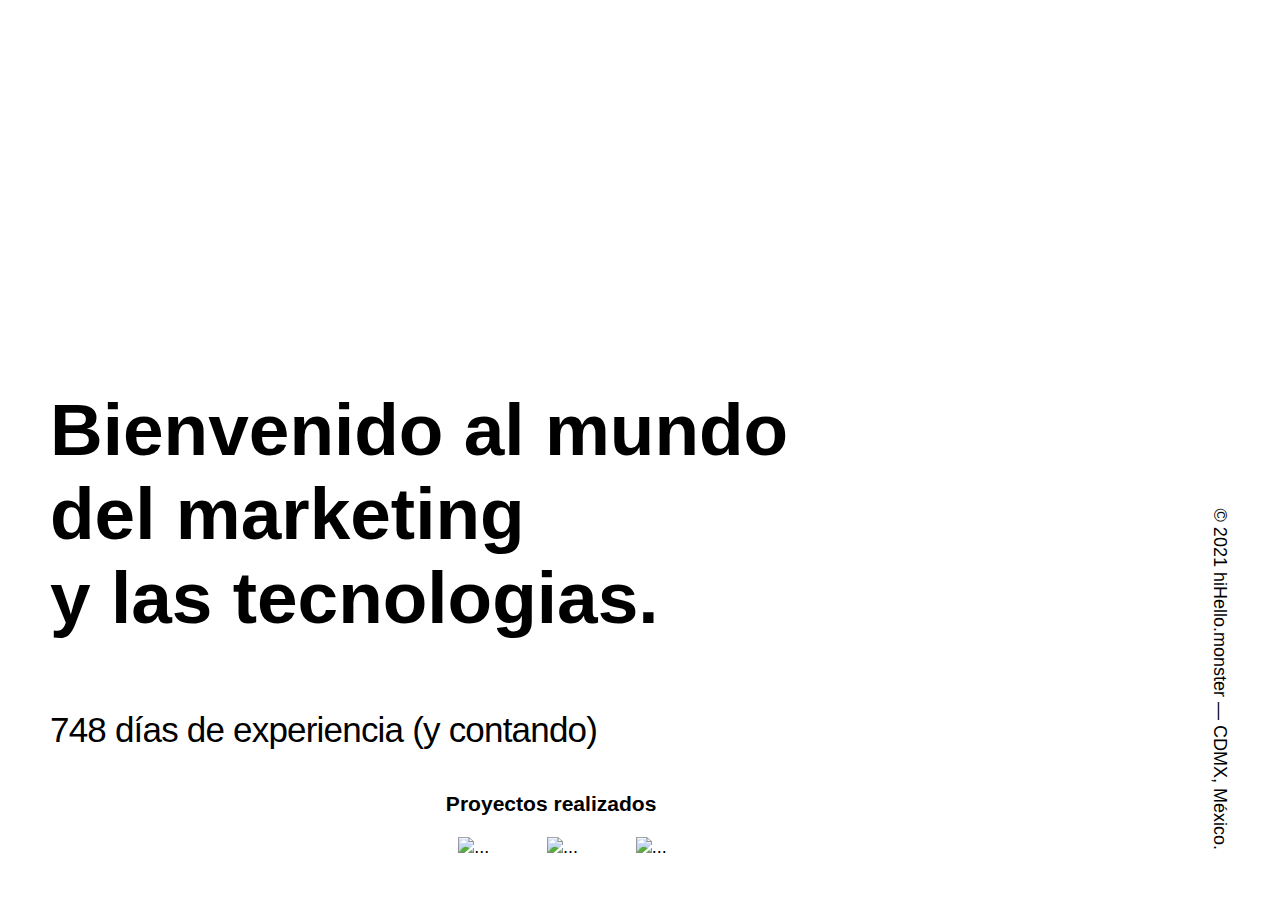
==== v1-0.html @ fa4747f7 "Add files via upload" ====
<!DOCTYPE html>

<html lang="es-Mx">

<head>
    <meta http-equiv="Content-Type" content="text/html; charset=UTF-8">
    <meta name="viewport" content="width=device-width, initial-scale=1.0">
    <meta name="robots" content="noindex, nofollow">
    <title>v1.0 - hiHello-monster</title>
    <meta name="description" content="Martech Marketing Technology Stack ur new site here. You can edit this line in _config.yml. It will appear in your document head meta (for Google search results) and in your feed.xml site description.">
    <link rel="canonical" href="https://hihellomonster.github.io/index-que-he-usado/v1-0.html">

    <style>
        html {
            line-height: 1.15;
            -ms-text-size-adjust: 100%;
            -webkit-text-size-adjust: 100%
        }
        
        body {
            margin: 0
        }
        
        article,
        aside,
        footer,
        header,
        nav,
        section {
            display: block
        }
        
        figcaption,
        figure,
        main {
            display: block
        }
        
        figure {
            margin: 1em 40px
        }
        
        hr {
            box-sizing: content-box;
            height: 0;
            overflow: visible
        }
        
        pre {
            font-family: monospace, monospace;
            font-size: 1em
        }
        
        a {
            background-color: transparent;
            -webkit-text-decoration-skip: objects
        }
        
        abbr[title] {
            border-bottom: none;
            text-decoration: underline;
            text-decoration: underline dotted
        }
        
        b,
        strong {
            font-weight: bolder
        }
        
        code,
        kbd,
        samp {
            font-family: monospace, monospace;
            font-size: 1em
        }
        
        dfn {
            font-style: italic
        }
        
        mark {
            background-color: #ff0;
            color: #000
        }
        
        small {
            font-size: 80%
        }
        
        sub,
        sup {
            font-size: 75%;
            line-height: 0;
            position: relative;
            vertical-align: baseline
        }
        
        sub {
            bottom: -0.25em
        }
        
        sup {
            top: -0.5em
        }
        
        audio,
        video {
            display: inline-block
        }
        
        audio:not([controls]) {
            display: none;
            height: 0
        }
        
        img {
            border-style: none
        }
        
        svg:not(:root) {
            overflow: hidden
        }
        
        button,
        input,
        optgroup,
        select,
        textarea {
            font-family: sans-serif;
            font-size: 100%;
            line-height: 1.15;
            margin: 0
        }
        
        button,
        input {
            overflow: visible
        }
        
        button,
        select {
            text-transform: none
        }
        
        button,
        html [type="button"],
        [type="reset"],
        [type="submit"] {
            -webkit-appearance: button
        }
        
        button::-moz-focus-inner {
            border-style: none;
            padding: 0
        }
        
        [type="button"]::-moz-focus-inner {
            border-style: none;
            padding: 0
        }
        
        [type="reset"]::-moz-focus-inner {
            border-style: none;
            padding: 0
        }
        
        [type="submit"]::-moz-focus-inner {
            border-style: none;
            padding: 0
        }
        
        button:-moz-focusring,
        [type="button"]:-moz-focusring,
        [type="reset"]:-moz-focusring,
        [type="submit"]:-moz-focusring {
            outline: 1px dotted ButtonText
        }
        
        fieldset {
            padding: .35em .75em .625em
        }
        
        legend {
            box-sizing: border-box;
            color: inherit;
            display: table;
            max-width: 100%;
            padding: 0;
            white-space: normal
        }
        
        progress {
            display: inline-block;
            vertical-align: baseline
        }
        
        textarea {
            overflow: auto
        }
        
        [type="checkbox"],
        [type="radio"] {
            box-sizing: border-box;
            padding: 0
        }
        
        [type="number"]::-webkit-inner-spin-button {
            height: auto
        }
        
        [type="number"]::-webkit-outer-spin-button {
            height: auto
        }
        
        [type="search"] {
            -webkit-appearance: textfield;
            outline-offset: -2px
        }
        
        [type="search"]::-webkit-search-cancel-button {
            -webkit-appearance: none
        }
        
        [type="search"]::-webkit-search-decoration {
            -webkit-appearance: none
        }
        
         ::-webkit-file-upload-button {
            -webkit-appearance: button;
            font: inherit
        }
        
        details,
        menu {
            display: block
        }
        
        summary {
            display: list-item
        }
        
        canvas {
            display: inline-block
        }
        
        template,
        [hidden] {
            display: none
        }
        
        * {
            box-sizing: border-box
        }
        
        *::selection {
            background: #000;
            color: #fff
        }
        
        body {
            display: flex
        }
        
        .ie-11 {
            min-height: 100vh;
            padding: 65px 157px 95px;
            display: flex;
            flex-direction: column;
            justify-content: space-between;
            font-family: "Avenir Next", sans-serif;
            font-size: 18px;
            flex: 1 1 auto
        }
        
        header {
            margin-bottom: 40px;
            display: flex;
            align-items: flex-end;
            justify-content: space-between
        }
        
        .products-links {
            display: flex;
            align-items: center;
            padding-bottom: 5px
        }
        
        .mailto-logo {
            padding-bottom: 9px;
            display: flex;
            align-items: flex-end;
            flex-direction: row-reverse;
            justify-content: space-between;
            order: 2
        }
        
        .products-links .mail {
            display: block
        }
        
        .mailto-logo .mail {
            display: none
        }
        
        a,
        a:hover {
            color: #000;
            text-decoration: none
        }
        
        .mail {
            text-decoration: underline;
            margin-right: -10px;
            display: inline-block;
            padding: 4px 10px 2px;
            border-radius: 2px
        }
        
        .mail:hover {
            background: #000;
            color: #fff;
            text-decoration: none
        }
        
        .logo {
            display: inline-block;
            width: 182px;
            height: 42px;
            background-image: url(https://hihello.monster/logo-hihello-monster.svg);
            background-position: initial;
            background-repeat: no-repeat;
        }
        
        .featured {
            width: auto;
            padding-bottom: 2px;
            order: 1;
            flex: 1 1 auto;
            text-align: center;
            white-space: nowrap
        }
        
        .featured * {
            display: inline-block;
            vertical-align: top
        }
        
        .featured>* {
            margin-right: 5%;
            margin-top: 0
        }
        
        .featured>*:last-child {
            margin-right: 30px
        }
        
        .featured>span {
            font-size: 16px;
            margin-right: 7%;
            padding: 5px 0;
            font-weight: normal;
            color: #b0b0b0
        }
        
        .titles-wrapper {
            position: relative;
            padding-right: 125px;
            min-height: 328px;
            display: flex;
            flex-direction: column;
            justify-content: space-between
        }
        
        h1 {
            position: relative;
            opacity: 0;
            bottom: 100px;
            margin: 0;
            padding-bottom: 50px;
            font-size: 73px;
            font-weight: 800;
            transition: 1s all ease-in-out
        }
        
        h1 .no-wrap {
            white-space: nowrap
        }
        
        h1.animate {
            opacity: 1;
            bottom: 0
        }
        
        h2 {
            font-size: 35px;
            font-weight: 400;
            margin: 0;
            letter-spacing: -0.8px
        }
        
        .copyright {
            transform: rotate(90deg);
            display: inline-block;
            transform-origin: right top;
            position: absolute;
            right: 0;
            bottom: -11px
        }
        
        @media (min-width:1400px) {
            .featured>* {
                margin-right: 50px
            }
            .featured>*:last-child {
                margin-right: 30px
            }
            .featured>span {
                margin-right: 70px
            }
        }
        
        @media (max-width:1300px) {
            .ie-11 {
                padding: 40px 50px
            }
        }
        
        @media (max-width:1050px) {
            header {
                margin-bottom: 20px;
                flex-direction: column;
                align-items: center
            }
            .mailto-logo {
                width: 100%;
                min-width: 0;
                flex-direction: row;
                padding-bottom: 40px;
                order: 0
            }
            .mailto-logo .mail {
                display: block
            }
            .mail {
                margin-bottom: -4px
            }
            .products-links {
                display: none
            }
            .featured {
                width: 100%;
                order: 0;
                text-align: left;
                white-space: normal;
                margin-bottom: 30px
            }
            .featured>* {
                margin-right: 40px;
                margin-top: 20px
            }
            .featured>span {
                margin-right: 40px;
                padding: 5px 0
            }
            .featured>*:last-child {
                margin-right: 0
            }
            .titles-wrapper {
                padding: 0
            }
            h1 {
                line-height: 1.1;
                padding-bottom: 0px;
                font-size: 43px
            }
            h2 {
                font-size: 25px
            }
            .copyright {
                padding-top: 20px;
                position: static;
                transform: none;
                color: #black;
                font-size: 16px
            }
        }
        
        @media (max-width:540px) {
            .featured>span {
                display: block;
                margin-bottom: 10px;
                color: #a0a0a0;
                font-size: 14px
            }
        }
        
        @media (max-width:350px) {
            .ie-11 {
                padding: 20px
            }
            .mail {
                font-size: 16px;
                letter-spacing: -0.5px
            }
            .no-wrap {
                white-space: normal
            }
        }
        
        hide {
            display: none!important
        }
    </style>
</head>

<body>
    <div class="ie-11">
        <header>
            <div class="mailto-logo">
                <div class="logo"></div>
            </div>
            <div class="products-links"> </div>

        </header>
        <div class="titles-wrapper">
            <h1 class=" animate">Bienvenido al mundo <span class="no-wrap">del marketing</span><br> y las tecnologias.
            </h1>
            <br>
            <h2>
                <span class="countup" cup-end="3285">3285</span> días de experiencia (y contando)
            </h2>
            <br><br>
            <div class="featured">
                <h3>Proyectos realizados</h3><br>

                <a href="https://hihello.monster"><img src="https://hihello.monster/logo-xiiber-travel.svg" alt="..." /></a>

                <a href="https://hihello.monster"><img src="https://hihello.monster/logo-dragvesti-negro.svg" alt="..." /></a>

                <a href="https://hihello.monster"><img src="https://hihello.monster/logo-geus.svg" alt="..." /></a>




            </div>

            <div class="copyright">
                © 2021 hiHello.monster — CDMX, México.
            </div>

        </div>





    </div>
    <script>
        window.NodeList && !NodeList.prototype.forEach && (NodeList.prototype.forEach = function(e, a) {
            a = a || window;
            for (var b = 0; b < this.length; b++) e.call(a, this[b], b, this)
        });

        function f(e) {
            this.g = {
                duration: 1e1,
                b: "",
                append: "%",
                m: ".countup",
                start: 0,
                end: 100,
                c: !1,
                interval: 1
            };
            var a = this;
            this.i = null;
            this.a = {};
            for (var b in this.g) "undefined" !== typeof b && (a.a[b] = a.g[b], e.hasOwnProperty(b) && a.a.hasOwnProperty(b) && (a.a[b] = e[b]));
            this.l = document.querySelectorAll(this.a.m);
            this.h = [];
            var c = {};
            this.l.forEach(function(b) {
                c.j = b;
                var d = parseInt(b.getAttribute("cup-start"));
                isNaN(d) ? c.start = a.a.start : c.start = d;
                d = parseInt(b.getAttribute("cup-end"));
                isNaN(d) ? c.end = a.a.end : c.end = d;
                d = parseInt(b.getAttribute("cup-duration"));
                isNaN(d) ? c.duration = a.a.duration : c.duration = d;
                d = b.getAttribute("cup-prepend");
                null == d ? c.b = a.a.b : c.b = d;
                d = b.getAttribute("cup-append");
                null == d ? c.append = a.a.append : c.append = d;
                b = b.getAttribute("cup-intval");
                null == b ? c.c = a.a.c : c.c = b;
                c.step = (c.end - c.start) / (c.duration / a.a.interval);
                c.f = c.start;
                a.h.push(c);
                c = {}
            })
        }
        f.prototype.start = function() {
            var e = this;
            this.i = setInterval(function() {
                e.updating || e.update()
            }, e.a.interval)
        };
        f.prototype.update = function() {
            var e = this.updating = !0;
            this.h.forEach(function(a) {
                a.f += a.step;
                a.f < a.end ? (a.j.innerHTML = 1 == a.c ? a.b + Math.floor(a.f).toString().replace(/\B(?=(\d{3})+(?!\d))/g, ",") + a.append : a.b + (Math.round(100 * a.f) / 100).toString().replace(/\B(?=(\d{3})+(?!\d))/g, ",") + a.append, e = !1) : a.j.innerHTML = a.b + a.end.toString().replace(/\B(?=(\d{3})+(?!\d))/g, ",") + a.append
            });
            1 == e && clearInterval(this.i);
            this.updating = !1
        };
        var g = new f({
            start: 4.5,
            duration: 3E3,
            c: !0,
            interval: 10,
            b: "",
            append: ""
        });
        window.onload = function() {
            document.getElementsByTagName("h1")[0].className += " animate";
            g.start()
        };
    </script>

</body>

</html>
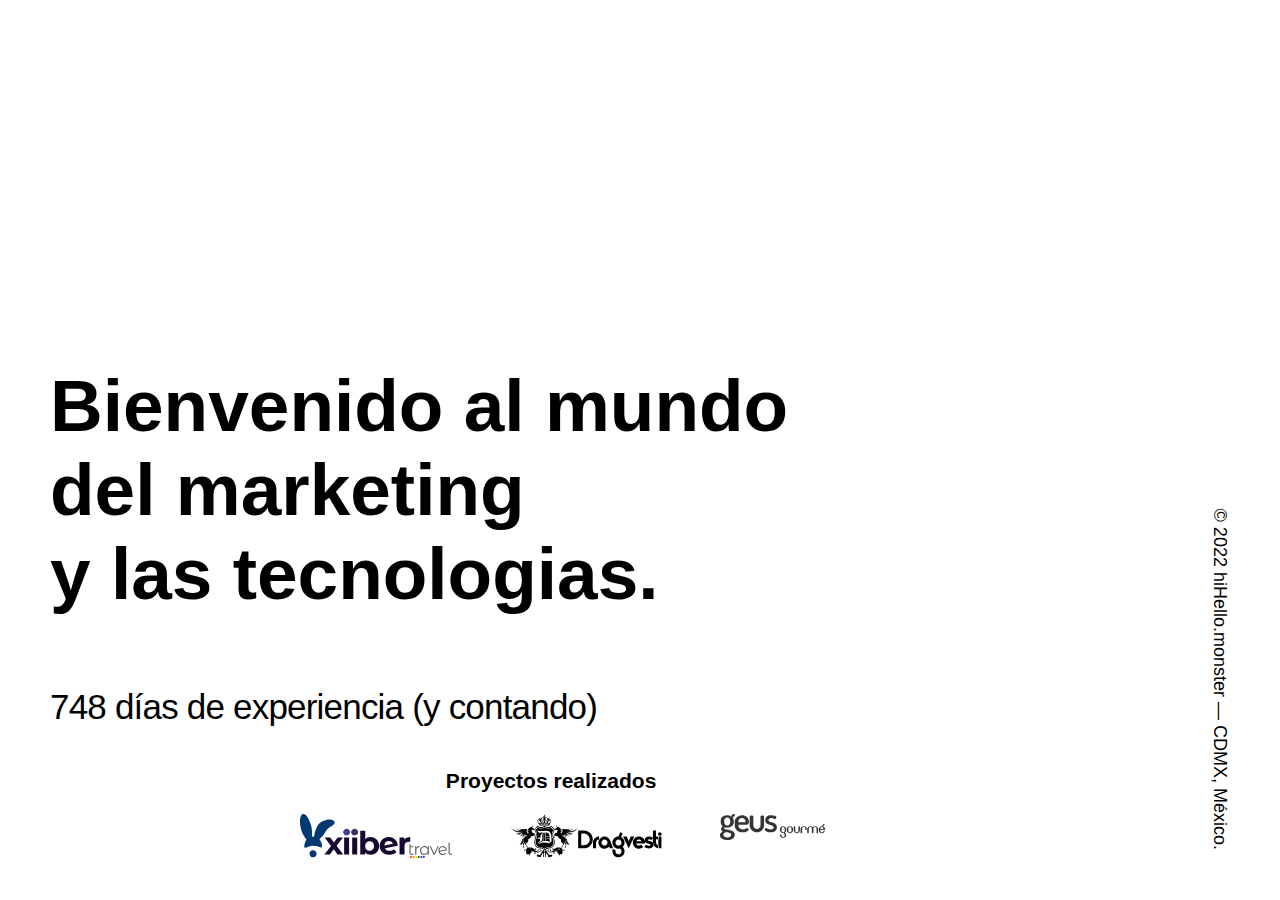
==== commit 74d4190f: "change" ====
--- a/v1-0.html
+++ b/v1-0.html
@@ -533,11 +533,11 @@
             <div class="featured">
                 <h3>Proyectos realizados</h3><br>
 
-                <a href="https://hihello.monster"><img src="https://hihello.monster/logo-xiiber-travel.svg" alt="..." /></a>
-
-                <a href="https://hihello.monster"><img src="https://hihello.monster/logo-dragvesti-negro.svg" alt="..." /></a>
-
-                <a href="https://hihello.monster"><img src="https://hihello.monster/logo-geus.svg" alt="..." /></a>
+                <a href="https://hihellomonster.github.io"><img src="https://hihellomonster.github.io/index-que-he-usado/img/logo-xiiber-travel.svg" alt="..." /></a>
+
+                <a href="https://hihellomonster.github.io"><img src="https://hihellomonster.github.io/index-que-he-usado/img/logo-dragvesti-negro.svg" alt="..." /></a>
+
+                <a href="https://hihellomonster.github.io"><img src="https://hihellomonster.github.io/index-que-he-usado/img/logo-geus.svg" alt="..." /></a>
 
 
 
@@ -545,7 +545,7 @@
             </div>
 
             <div class="copyright">
-                © 2021 hiHello.monster — CDMX, México.
+                © 2022 hiHello.monster — CDMX, México.
             </div>
 
         </div>
